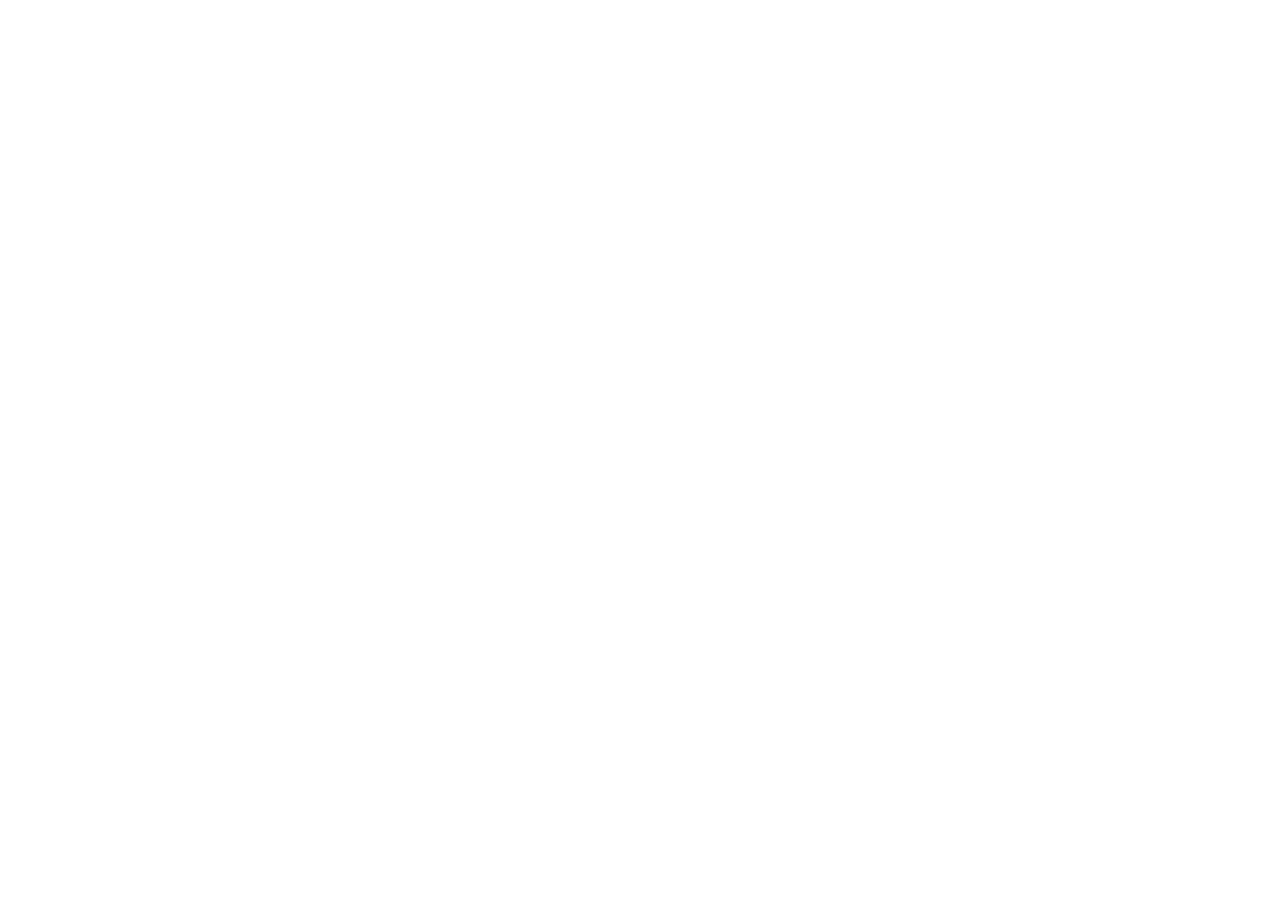
==== src/html/about.html @ f151b782 "website : add skeleton code for webpages" ====
<!DOCTYPE html>
<html lang="en">
  <head>
    <meta charset="UTF-8" />
    <meta http-equiv="X-UA-Compatible" content="IE=edge" />
    <meta name="viewport" content="width=device-width, initial-scale=1.0" />
    <title>About Us</title>
    <link rel="stylesheet" href="/src/css/about.css" />
  </head>
  <body></body>
</html>
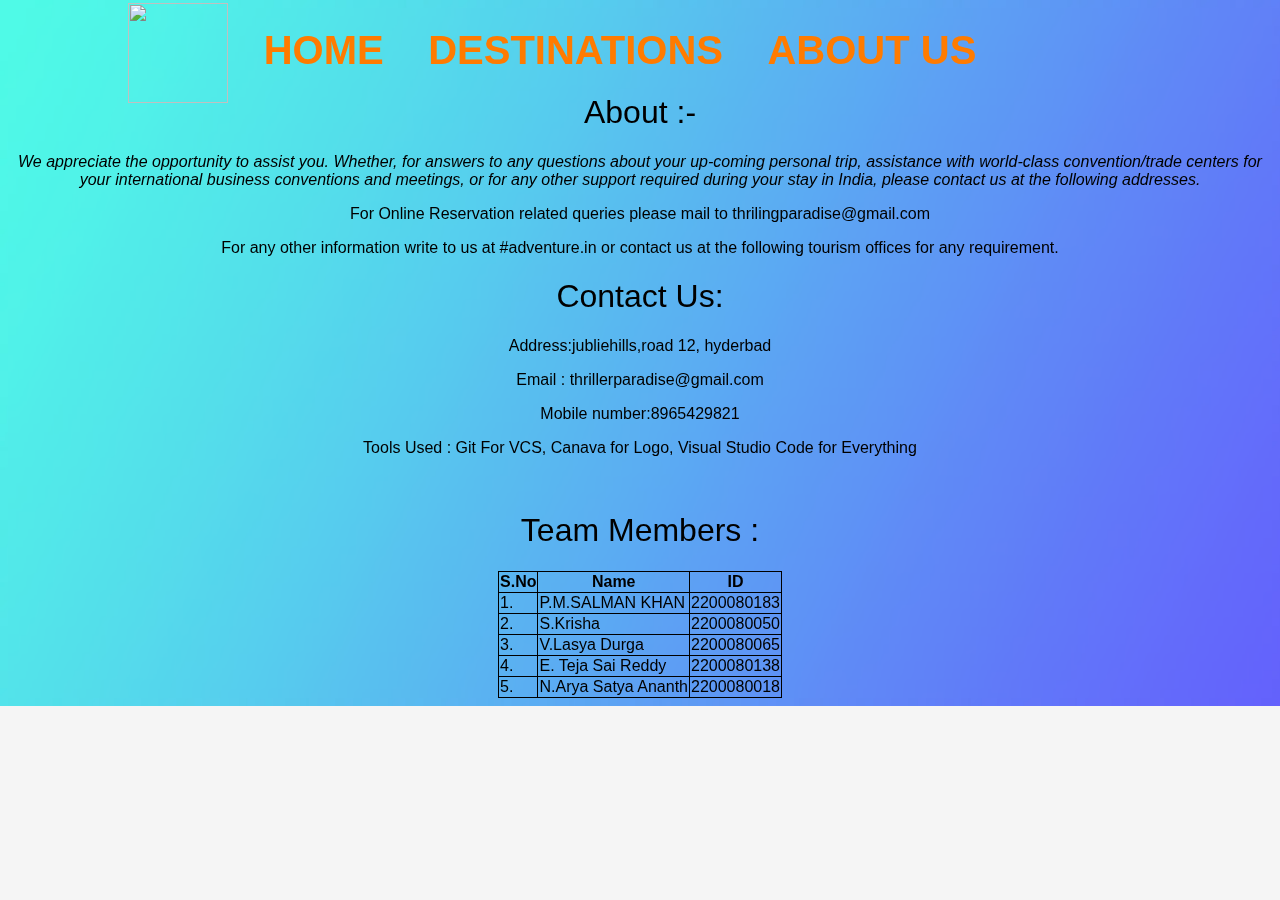
==== commit 1ad3bb72: "Team34 : ZorinFire | Travel, Tourism & Adventure authored-by: P.M.SALMAN KHAN <patanmohammadsalmankh" ====
--- a/src/html/about.html
+++ b/src/html/about.html
@@ -7,5 +7,83 @@
     <title>About Us</title>
     <link rel="stylesheet" href="/src/css/about.css" />
   </head>
-  <body></body>
+  <body>
+    <div class="logo">
+      <img src="/src/images/logo.png" type="image/png" />
+    </div>
+    <center>
+      <div class="nav">
+        <a href="/index.html">Home</a>
+        <a href="places.html">Destinations</a>
+        <a href="about.html">About Us</a>
+      </div>
+    </center>
+    <center>
+      <h1>About :-</h1>
+      <p>
+        <i
+          >We appreciate the opportunity to assist you. Whether, for answers to
+          any questions about your up-coming personal trip, assistance with
+          world-class convention/trade centers for your international business
+          conventions and meetings, or for any other support required during
+          your stay in India, please contact us at the following addresses.</i
+        >
+      </p>
+
+      <p>
+        For Online Reservation related queries please mail to
+        thrilingparadise@gmail.com
+      </p>
+
+      <p>
+        For any other information write to us at #adventure.in or contact us at
+        the following tourism offices for any requirement.
+      </p>
+      <h1>Contact Us:</h1>
+      <p><b>Address:jubliehills,road 12, hyderbad </b></p>
+      <p><b>Email : thrillerparadise@gmail.com</b></p>
+      <p><b> Mobile number:8965429821</b></p>
+
+      <div class="team">
+        <p>
+          Tools Used : Git For VCS, Canava for Logo, Visual Studio Code for
+          Everything
+        </p>
+        <br />
+        <h1>Team Members :</h1>
+        <table>
+          <tr>
+            <th>S.No</th>
+            <th>Name</th>
+            <th>ID</th>
+          </tr>
+          <tr>
+            <td>1.</td>
+            <td>P.M.SALMAN KHAN</td>
+            <td>2200080183</td>
+          </tr>
+          <tr>
+            <td>2.</td>
+            <td>S.Krisha</td>
+            <td>2200080050</td>
+          </tr>
+          <tr>
+            <td>3.</td>
+            <td>V.Lasya Durga</td>
+            <td>2200080065</td>
+          </tr>
+          <tr>
+            <td>4.</td>
+            <td>E. Teja Sai Reddy</td>
+            <td>2200080138</td>
+          </tr>
+          <tr>
+            <td>5.</td>
+            <td>N.Arya Satya Ananth</td>
+            <td>2200080018</td>
+          </tr>
+        </table>
+      </div>
+    </center>
+  </body>
 </html>
--- a/src/css/about.css
+++ b/src/css/about.css
@@ -0,0 +1,57 @@
+body {
+  background-color: #f5f5f5;
+  background-size: cover;
+  backdrop-filter: blur(10px);
+  background-image: url(/src/images/backgroundimage.jpg);
+  background-repeat: no-repeat;
+}
+.logo img {
+  display: inline-flex;
+  backdrop-filter: fill(blur(10px));
+  max-width: 100%;
+  width: 100px;
+  height: 100px;
+  margin-right: 200px;
+  margin-left: 120px;
+  margin-top: -5px;
+  position: absolute;
+}
+.nav a {
+  display: inline-flex;
+  padding-top: 20px;
+  color: rgb(255, 123, 0);
+  text-decoration: dashed;
+  border: 10px;
+  font-size: 40px;
+  font-weight: 600;
+  font-family: "Franklin Gothic Medium", "Arial Narrow", Arial, sans-serif;
+  text-transform: uppercase;
+  margin-right: 40px;
+  text-align: right;
+}
+
+.nav a:hover {
+  color: rgb(245, 240, 235);
+  text-decoration: none;
+  border-bottom: 2px solid rgb(255, 123, 0);
+}
+
+center {
+  font-family: "Franklin Gothic Medium", "Arial Narrow", Arial, sans-serif;
+  font-size: medium;
+  font-weight: 100;
+}
+
+h1 {
+  font-family: "Franklin Gothic Medium", "Arial Narrow", Arial, sans-serif;
+  font-size: 50;
+  font-weight: 100;
+}
+
+table,
+td,
+tr,
+th {
+  border: 1px solid black;
+  border-collapse: collapse;
+}
